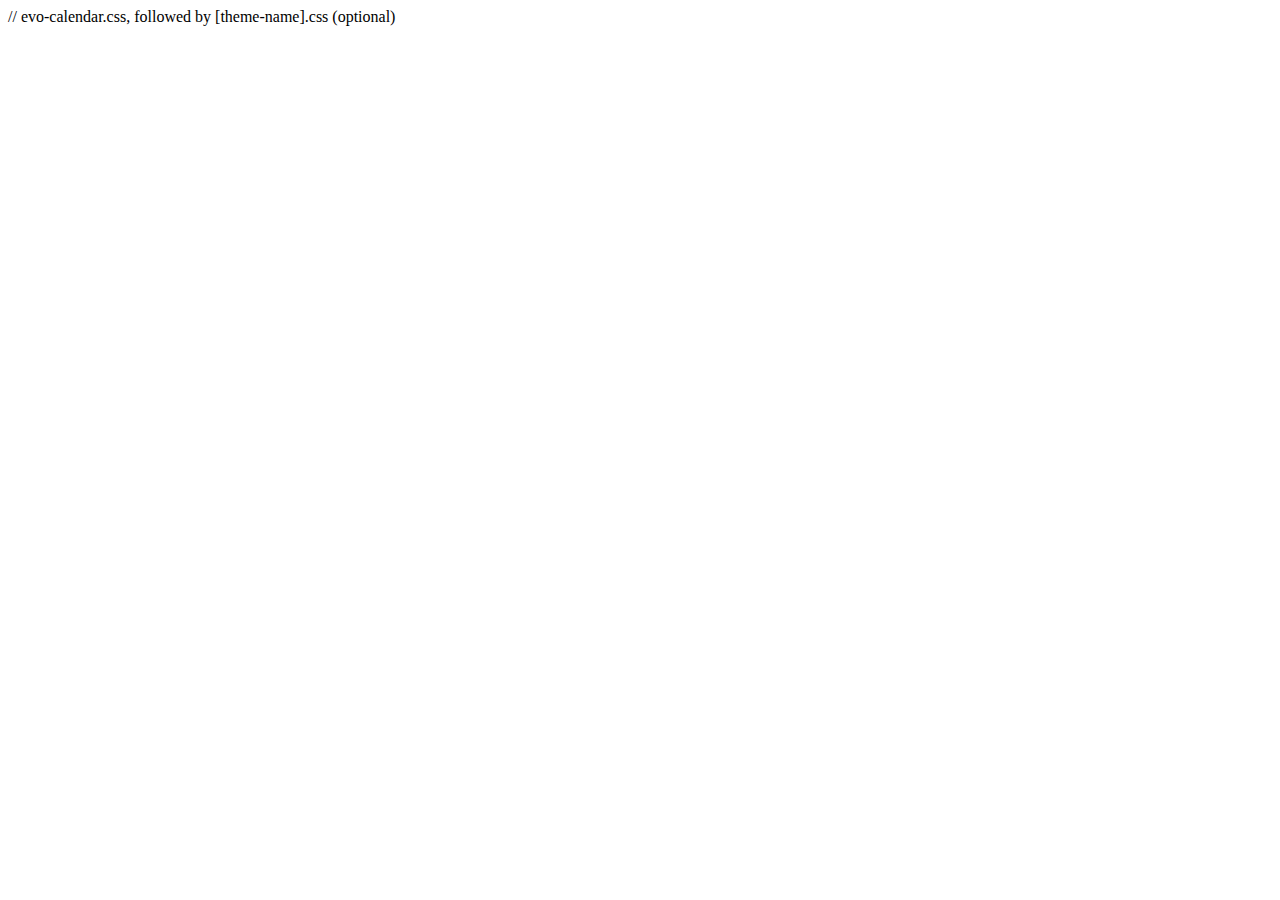
==== plan.html @ 88bb9764 "Create plan.html" ====
<html>
    <head>
        <title>My Evo Calendar</title>
        // evo-calendar.css, followed by [theme-name].css (optional)
        <link rel="stylesheet" type="text/css" href="css/evo-calendar.css"/>
        <link rel="stylesheet" type="text/css" href="css/evo-calendar.midnight-blue.css"/>
    </head>
    <body>

        <div id="calendar"></div>

        <script src="https://ajax.googleapis.com/ajax/libs/jquery/3.4.1/jquery.min.js"></script>
        <script src="js/evo-calendar.js"></script>

        <script>
        // initialize your calendar, once the page's DOM is ready
        $(document).ready(function() {
            $('#calendar').evoCalendar({
                settingName: settingValue
            })
        })
        </script>

    </body>
</html>
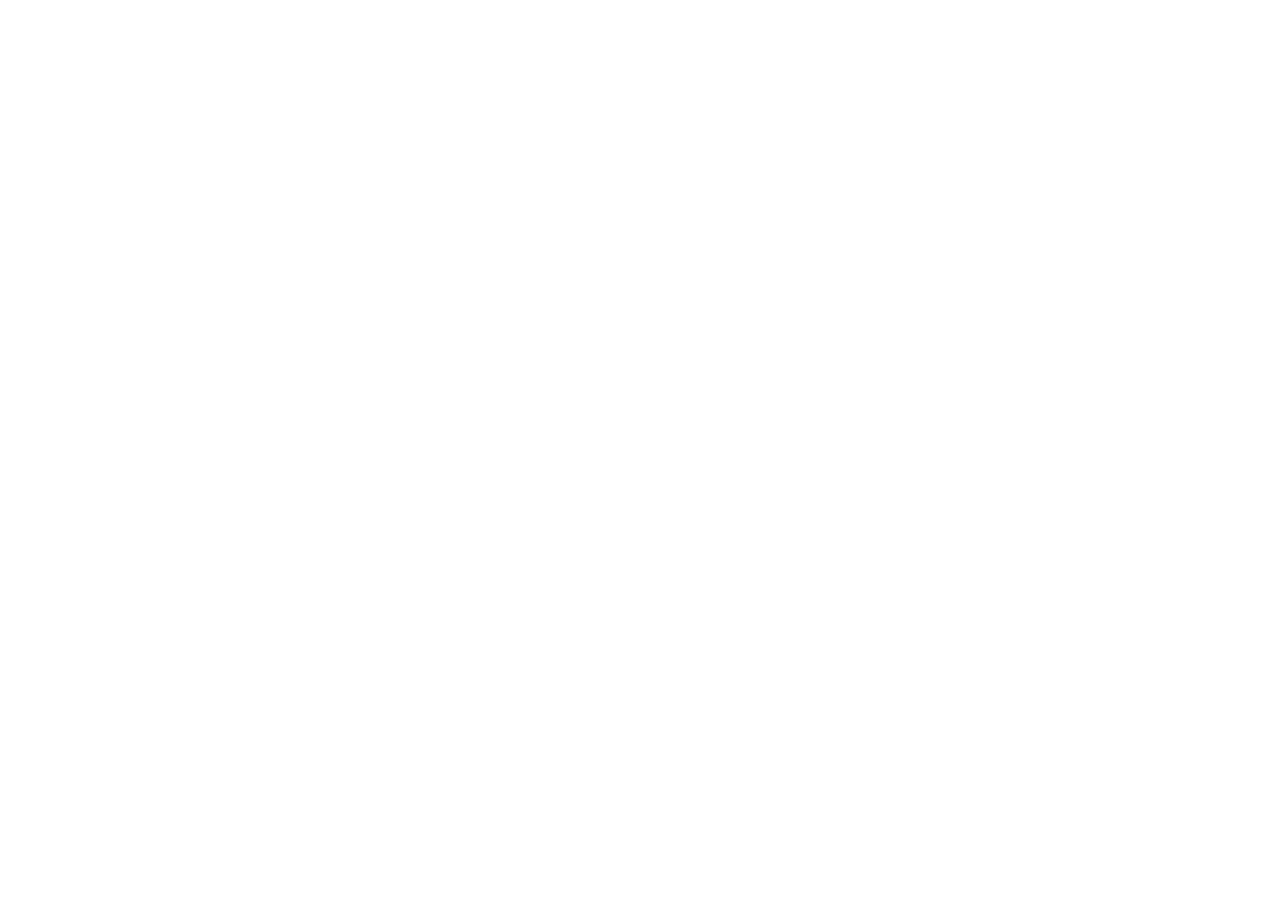
==== commit 71dd3157: "Update plan.html" ====
--- a/plan.html
+++ b/plan.html
@@ -1,7 +1,6 @@
 <html>
     <head>
         <title>My Evo Calendar</title>
-        // evo-calendar.css, followed by [theme-name].css (optional)
         <link rel="stylesheet" type="text/css" href="css/evo-calendar.css"/>
         <link rel="stylesheet" type="text/css" href="css/evo-calendar.midnight-blue.css"/>
     </head>
@@ -16,7 +15,7 @@
         // initialize your calendar, once the page's DOM is ready
         $(document).ready(function() {
             $('#calendar').evoCalendar({
-                settingName: settingValue
+                theme: Default
             })
         })
         </script>
